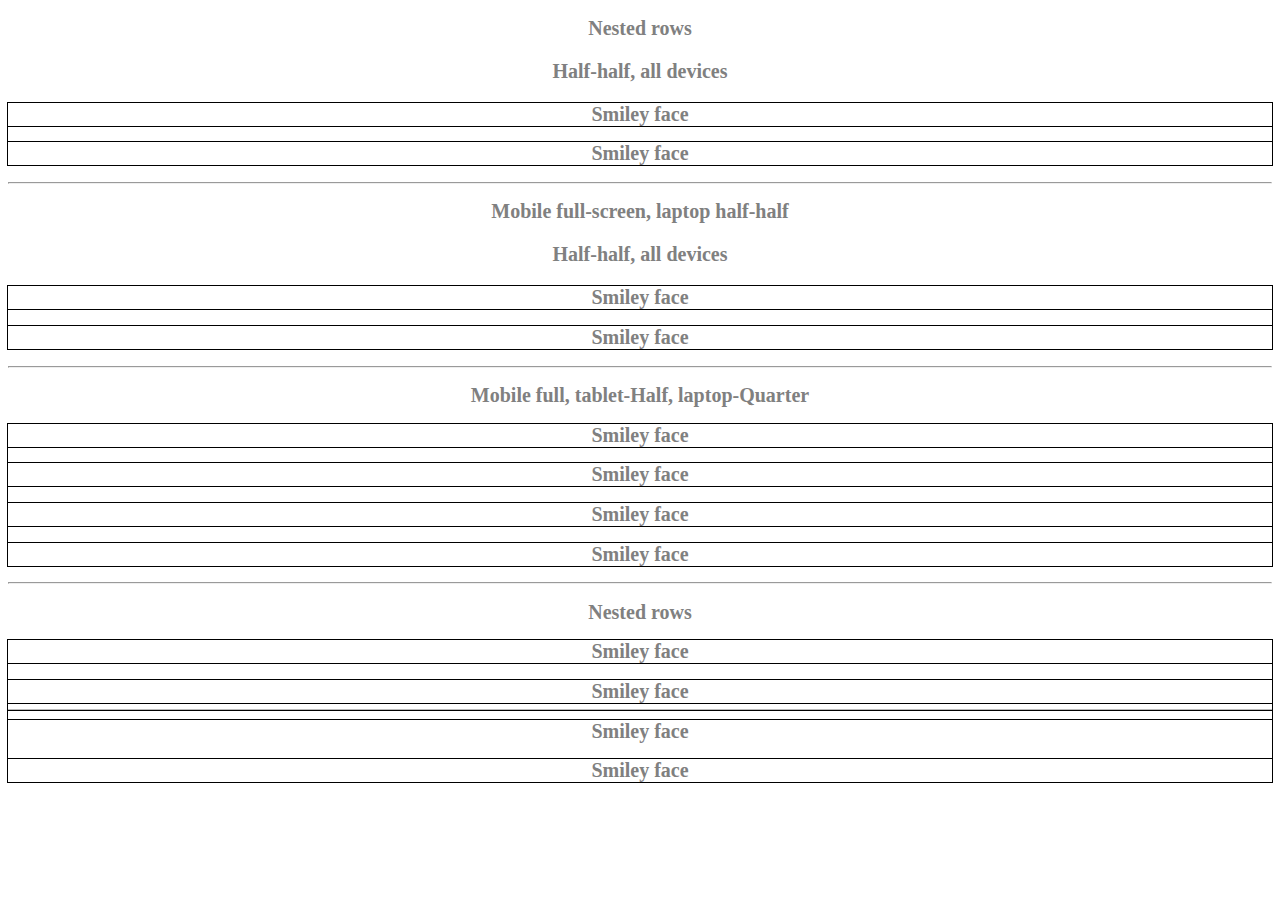
==== bootstrapsmiley/index.html @ 35373fb7 "added four 4 in row 3" ====
<!DOCTYPE html>
<html lang="en">

<head>
  <meta charset="UTF-8">
  <meta name="viewport" content="width=device-width, initial-scale=1.0">
  <meta http-equiv="X-UA-Compatible" content="ie=edge">
  <link rel="stylesheet" href="https://stackpath.bootstrapcdn.com/bootstrap/4.2.1/css/bootstrap.min.css" integrity="sha384-GJzZqFGwb1QTTN6wy59ffF1BuGJpLSa9DkKMp0DgiMDm4iYMj70gZWKYbI706tWS"
    crossorigin="anonymous">
  <link rel="stylesheet" href="style.css">
  <title>Smiley</title>
</head>

<body>
  <h2>Nested rows</h2>
  <h3>Half-half, all devices</h3>
  <div class="row bg-light">
    <div class="col-sm-6 other">
      <h2>Smiley face</h2>
    </div>
    <div class="col-sm-6 other">
      <h2>Smiley face</h2>
    </div>
  </div>
  <hr>
  <h2>Mobile full-screen, laptop half-half </h2>
  <h3>Half-half, all devices</h3>
  <div class="row bg-light">
    <div class="col-sm-6 other">
      <h2>Smiley face</h2>
    </div>
    <div class="col-sm-6 other">
      <h2>Smiley face</h2>
    </div>
  </div>
  <hr>
  <h2>Mobile full, tablet-Half, laptop-Quarter</h2>
  <div class="row bg-light">
    <div class="col">
      <h2>Smiley face</h2>
    </div>
    <div class="col">
      <h2>Smiley face</h2>
    </div>
    <div class="col">
      <h2>Smiley face</h2>
    </div>
    <div class="col">
      <h2>Smiley face</h2>
    </div>
  </div>
  <hr>
  <h2>Nested rows</h2>
  <div class="container">
    <div class="row bg-light">
      <div class="col">
        <h2>Smiley face</h2>
      </div>
      <div class="col">
        <h2>Smiley face</h2>
      </div>
      <div class="col">
        <h2>Smiley face</h2>
        <div class="row">
          <div class="col">
            <h2>Smiley face</h2>
          </div>
        </div>
      </div>

</html>
---- bootstrapsmiley/style.css ----
h2 {
  font-size: 20px;
  text-align: center;
  color: gray;
}
h3 {
  font-size: 20px;
  text-align: center;
  color: gray;
}
.container {
  block-size: 69px;
  border-block-end-style: ridge;
  border-block-end-width: 1px;
  border-block-end-color: rgba(0, 0, 0, 0.276);
}
bg-light {
  margin-right: -67px;
  margin-left: 100px;
}
row {
  margin-right: -81px;
  margin-left: -8px;
  padding-block-end: 100px;
}
div {
  outline: 1px solid black;
}
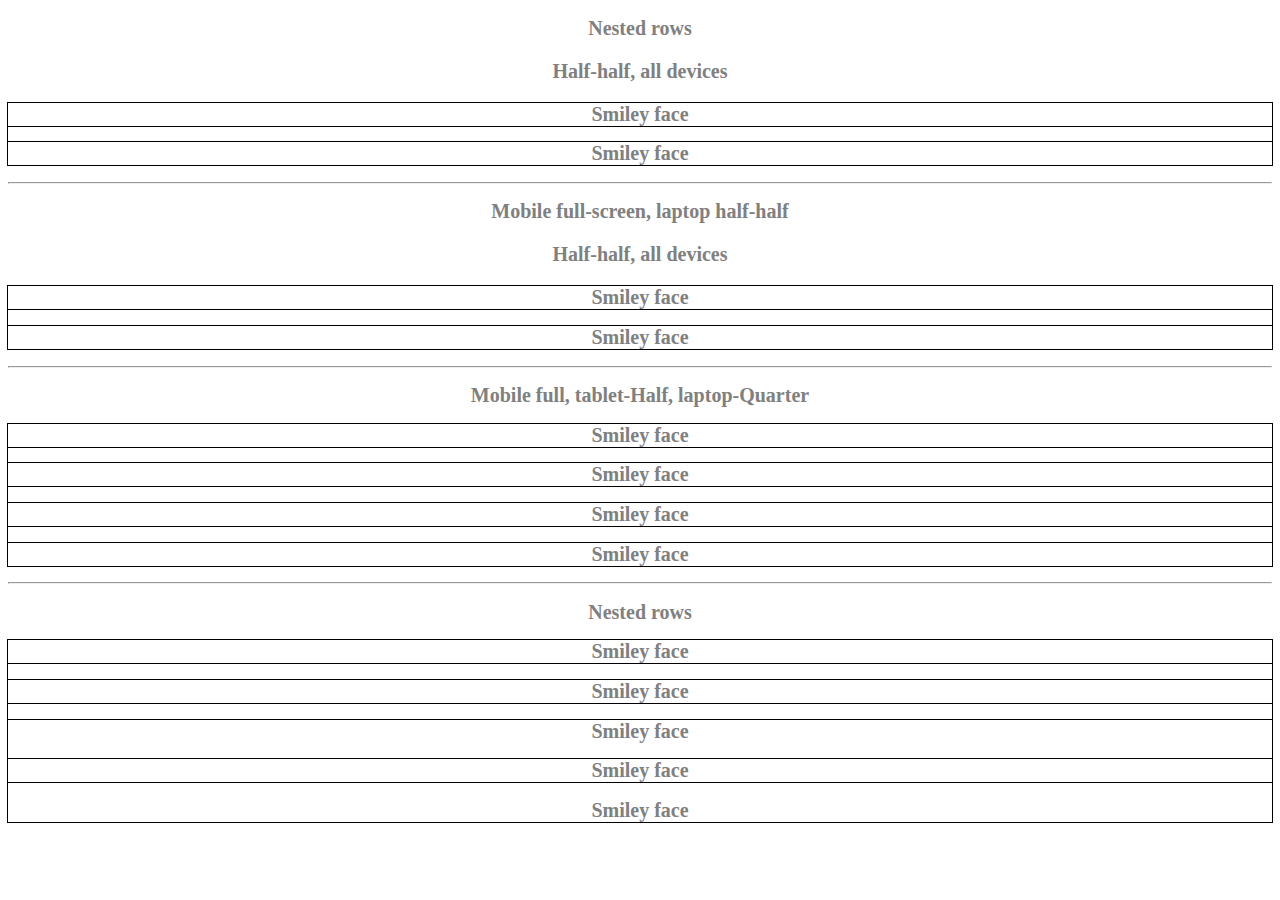
==== commit 0357740b: "nested 4th row" ====
--- a/bootstrapsmiley/index.html
+++ b/bootstrapsmiley/index.html
@@ -51,21 +51,22 @@
   </div>
   <hr>
   <h2>Nested rows</h2>
-  <div class="container">
-    <div class="row bg-light">
-      <div class="col">
+  <div class="row bg-light">
+    <div class="col-sm-3">
+      <h2>Smiley face</h2>
+    </div>
+    <div class="col-sm-3">
+      <h2>Smiley face</h2>
+    </div>
+    <div class="col">
+      <h2>Smiley face</h2>
+      <div class="row">
+        <div class="col-sm-6">
+          <h2>Smiley face</h2>
+        </div>
         <h2>Smiley face</h2>
       </div>
-      <div class="col">
-        <h2>Smiley face</h2>
-      </div>
-      <div class="col">
-        <h2>Smiley face</h2>
-        <div class="row">
-          <div class="col">
-            <h2>Smiley face</h2>
-          </div>
-        </div>
-      </div>
+    </div>
+  </div>
 
 </html>